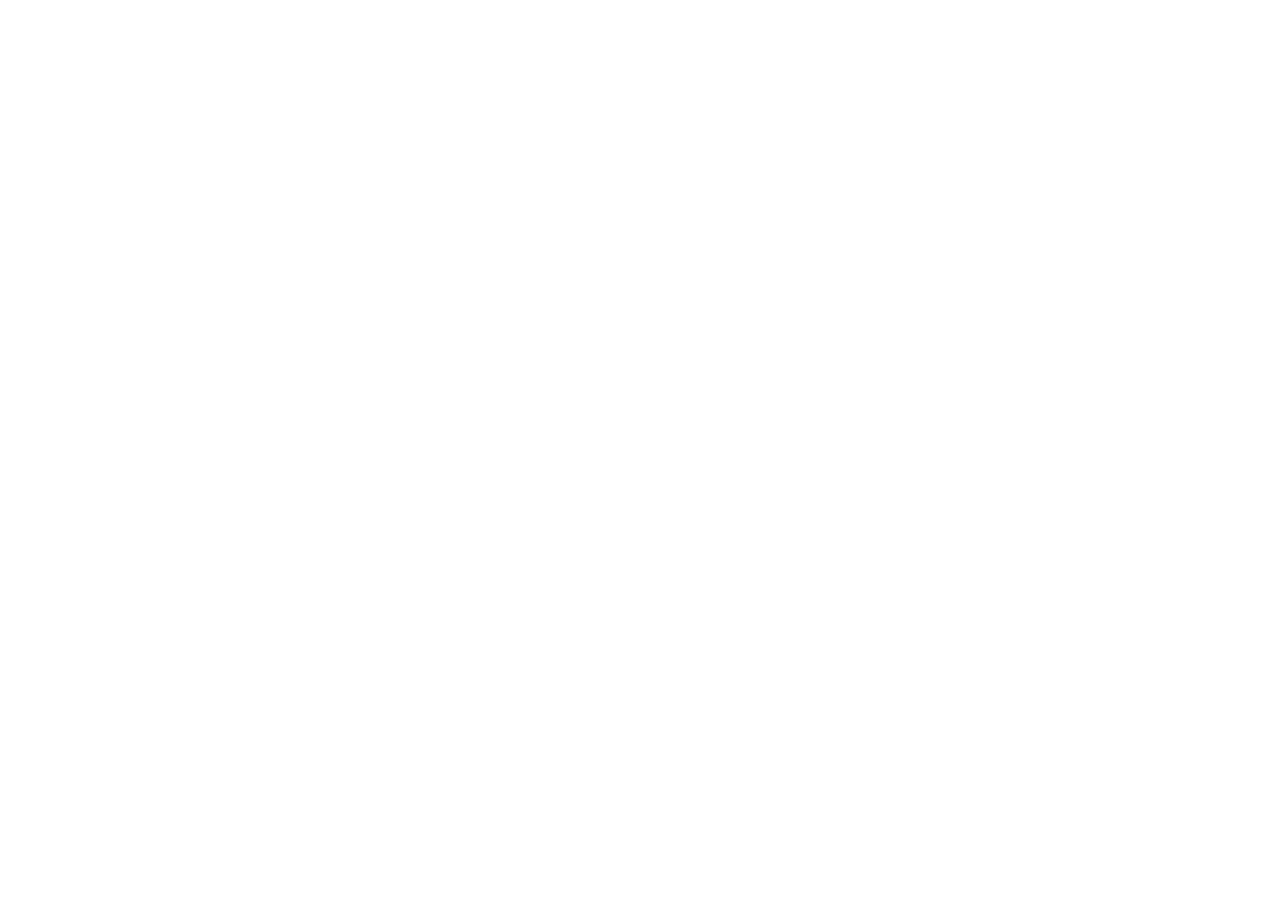
==== admin/index.html @ 56d55803 "Add files via upload" ====
<!DOCTYPE html>
<html lang="en">
<head>
    <meta charset="UTF-8">
    <meta http-equiv="X-UA-Compatible" content="IE=edge">
    <meta name="viewport" content="width=device-width, initial-scale=1.0">
    <title>Document</title>
</head>
<body>
    <script src="https://unpkg.com/netlify-cms@^2.0.0/dist/netlify-cms.js"></script>
</body>
</html>
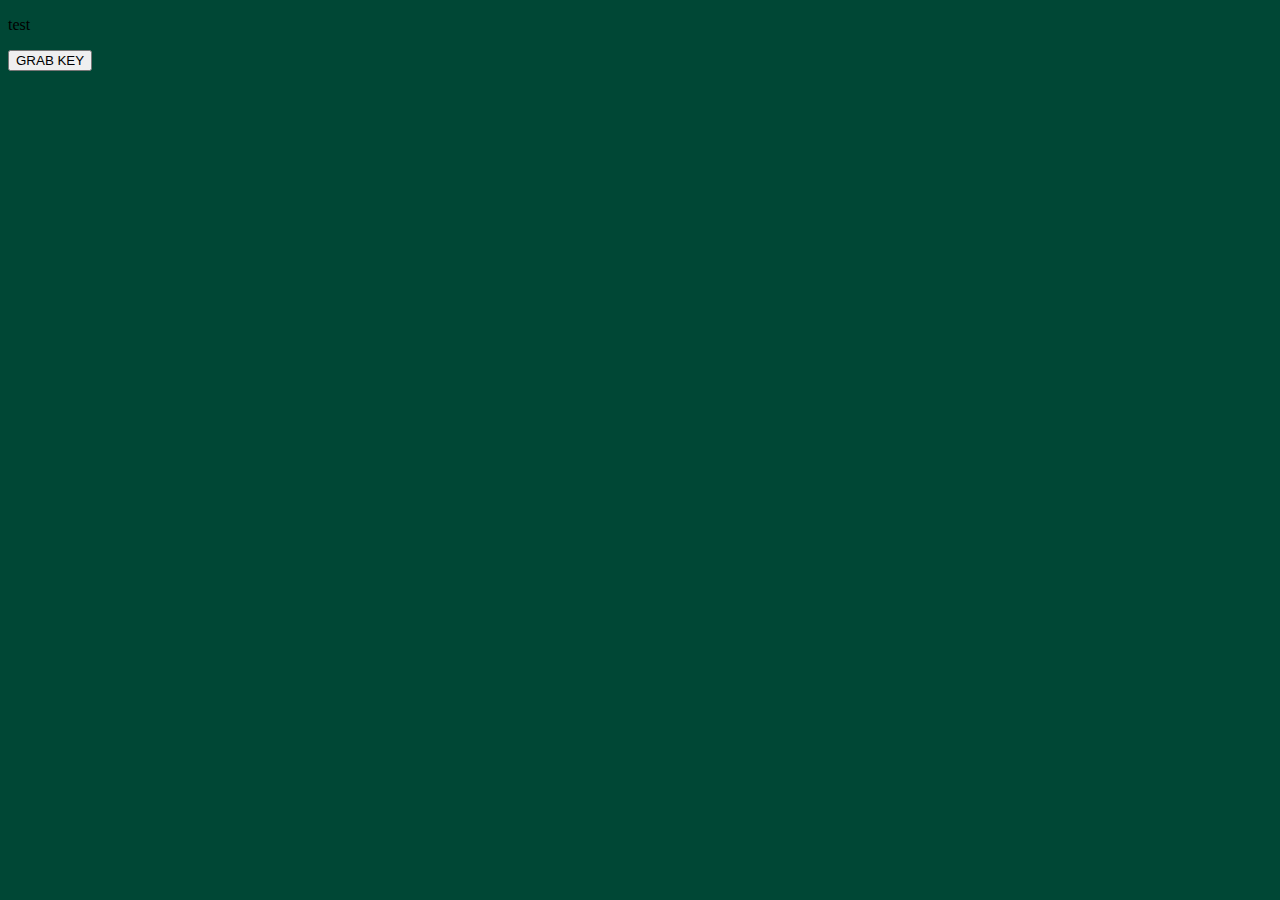
==== commit b471fa97: "Add files via upload" ====
--- a/admin/index.html
+++ b/admin/index.html
@@ -4,9 +4,49 @@
     <meta charset="UTF-8">
     <meta http-equiv="X-UA-Compatible" content="IE=edge">
     <meta name="viewport" content="width=device-width, initial-scale=1.0">
-    <title>Document</title>
+    <link rel="shortcut icon" type="image/svg" href="/images/logo_isu.ico"/>
+    <!-- Bootstrap CSS -->
+    <link href="https://cdn.jsdelivr.net/npm/bootstrap@5.1.3/dist/css/bootstrap.min.css" rel="stylesheet" integrity="sha384-1BmE4kWBq78iYhFldvKuhfTAU6auU8tT94WrHftjDbrCEXSU1oBoqyl2QvZ6jIW3" crossorigin="anonymous">
+    <title> INTERNATIONAL STUDENTS UNION | ISU DEBRECEN</title>
+    <style>
+        #signIn{
+            text-decoration: none;
+            list-style: none;
+        
+        }
+        a{
+            text-decoration: none;
+            color: white;
+            list-style: none;
+        }
+    </style>
+    <script type="text/javascript" src="https://identity.netlify.com/v1/netlify-identity-widget.js"></script>
 </head>
-<body>
-    <script src="https://unpkg.com/netlify-cms@^2.0.0/dist/netlify-cms.js"></script>
+<body style="background-color: #004735;">
+    <div id="signIn" class="text-white" data-netlify-identity-menu></div>
+    <div class="text-white container border boder-5 border-danger" id="debug">
+        <p>
+            test
+        </p>
+        <span id="test"></span>
+        <button id="grabkey">GRAB KEY</button>
+    </div>
+    <script>
+        let testsecret = document.getElementById("test")
+        document.getElementById("getkey").addEventListener("click", async function (){
+            console.log("Clicked")
+            await fetch("../../.netlify/functions/testfunc", {
+            method: "POST",
+            body: JSON.stringify(secret)
+            }).then((secret)=>{
+                testsecret.innerHTML = secret;
+            })
+        })
+        let key = "gotrue.user"
+        let result = localStorage.getItem(key)
+        let parsed = JSON.parse(result)
+        console.log(parsed)
+        document.getElementById("debug").innerHTML = result;
+    </script>
 </body>
 </html>